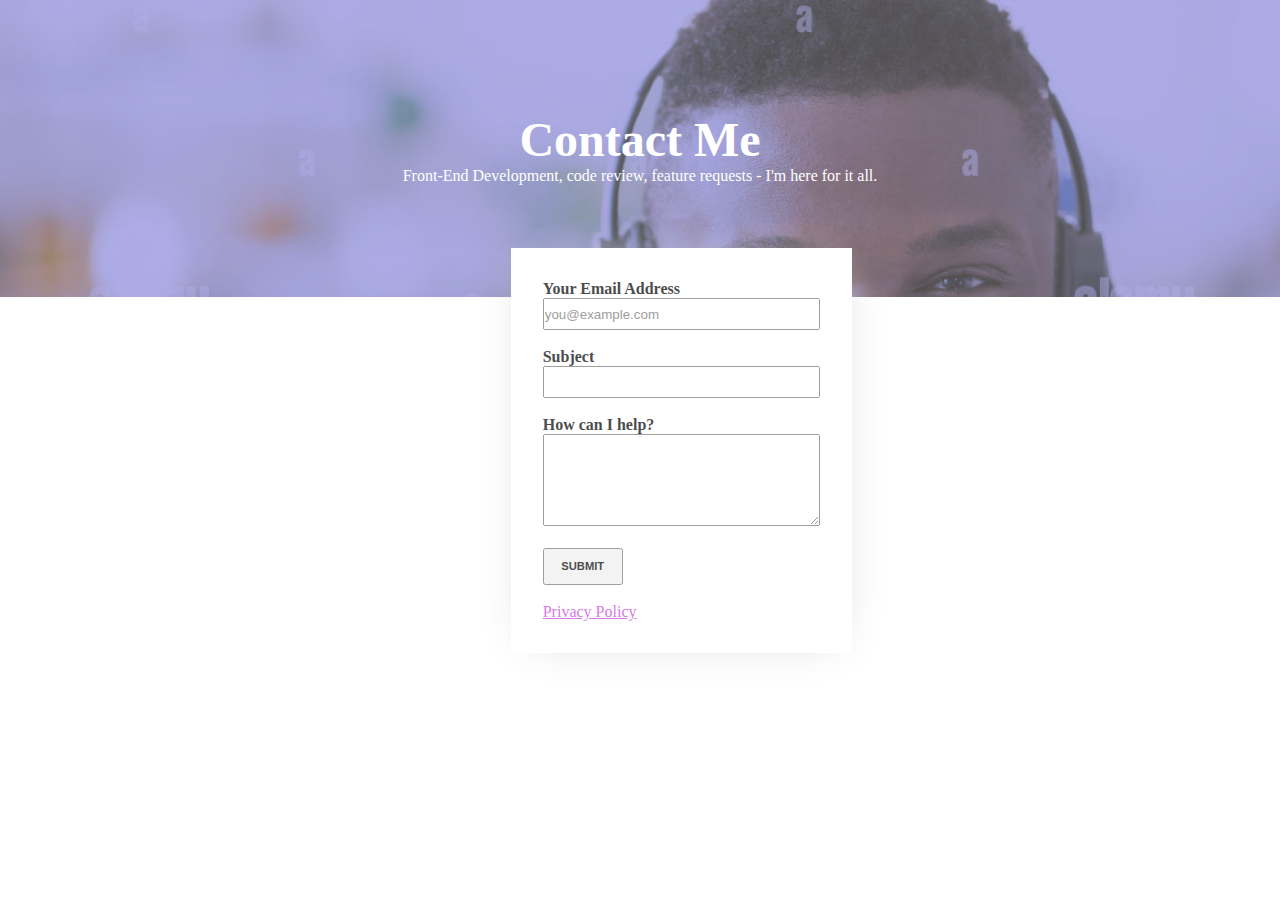
==== contacts.html @ afb9fdd0 "adding files to my github" ====
<!DOCTYPE html>
<html lang="en">
<head>
    <meta charset="UTF-8">
    <meta http-equiv="X-UA-Compatible" content="IE=edge">
    <meta name="viewport" content="width=device-width, initial-scale=1.0">
    <title>Contact</title>
    <link rel="stylesheet" href="./resources/contact.css" type="text/css">
</head>
<body>
    <section class="banner">
        <div>
            <h1>contact me</h1>
            <p>Front-End Development, code review, feature requests - I'm here for it all.</p>
        </div> 
        <section class="form">
            <form action="./html.html" method="post">
                <label for="email">Your Email Address</label>
                <br>
                <input type="text" name="emailaddress" id="email" placeholder="you@example.com" class="box">
                <br><br>
                <label for="subject">Subject</label>
                <br>
                <input type="text" name="topic" id="subject" class="box">
                <br><br>
                <label for="post">How can I help?</label>
                <br>
                <textarea type="text" name="content" id="post" rows="6" cols="30"></textarea>
                <br><br>
                <input type="submit" value="SUBMIT" class="button">
                <br><br>
                <span><a href="#">Privacy Policy</a></span> 
            </form> 
        </section>        
    </section>
    
</body>
</html>
---- resources/contact.css ----
html {
    font-size: 16px;
}
* {
    margin: 0;
    padding: 0;
    box-sizing: border-box;
}

.banner {
    position: relative;
    background-color: rgba(6, 5, 92, 0.479);
    background-image: url(./images/portrait-of-cheerful-african-customer-service-representative-with-headset-TDM8R2.jpg);
    background-repeat: no-repeat;
    background-position: center;
    background-size: cover;
    background-attachment: fixed;
    color: #fff;
    padding: 7rem;
    opacity: 0.7;
    background-blend-mode: overlay;
}

.banner h1 {
    text-transform: capitalize;
    font-size: 3rem;
    color: #ffffff;
}
.banner p {
    color: #ffffff;
}
.banner div {
    text-align: center;
}

form {
    background-color: rgb(255, 255, 255);
    width: 30%;
    padding: 2rem;
    box-shadow: 0.1rem 0.1rem 2.8125rem -1.2rem #b8b5b5;
    margin: 0 auto;
}
.form {
    position: absolute;
    width: 89%;
    top: 15.5rem;

}
label {
    font-weight: 600;
    color: black;
}

.box {
    width: 100%;
    height: 2rem;
}

textarea {
    width: 100%;
}

.button {
    font-size: 0.7rem;
    padding: 0.5rem;
    cursor: pointer;
    width: 5rem;
    height: 2.3rem;
    font-weight: 800;
    
}

span a {
    color: #c343dd;
}
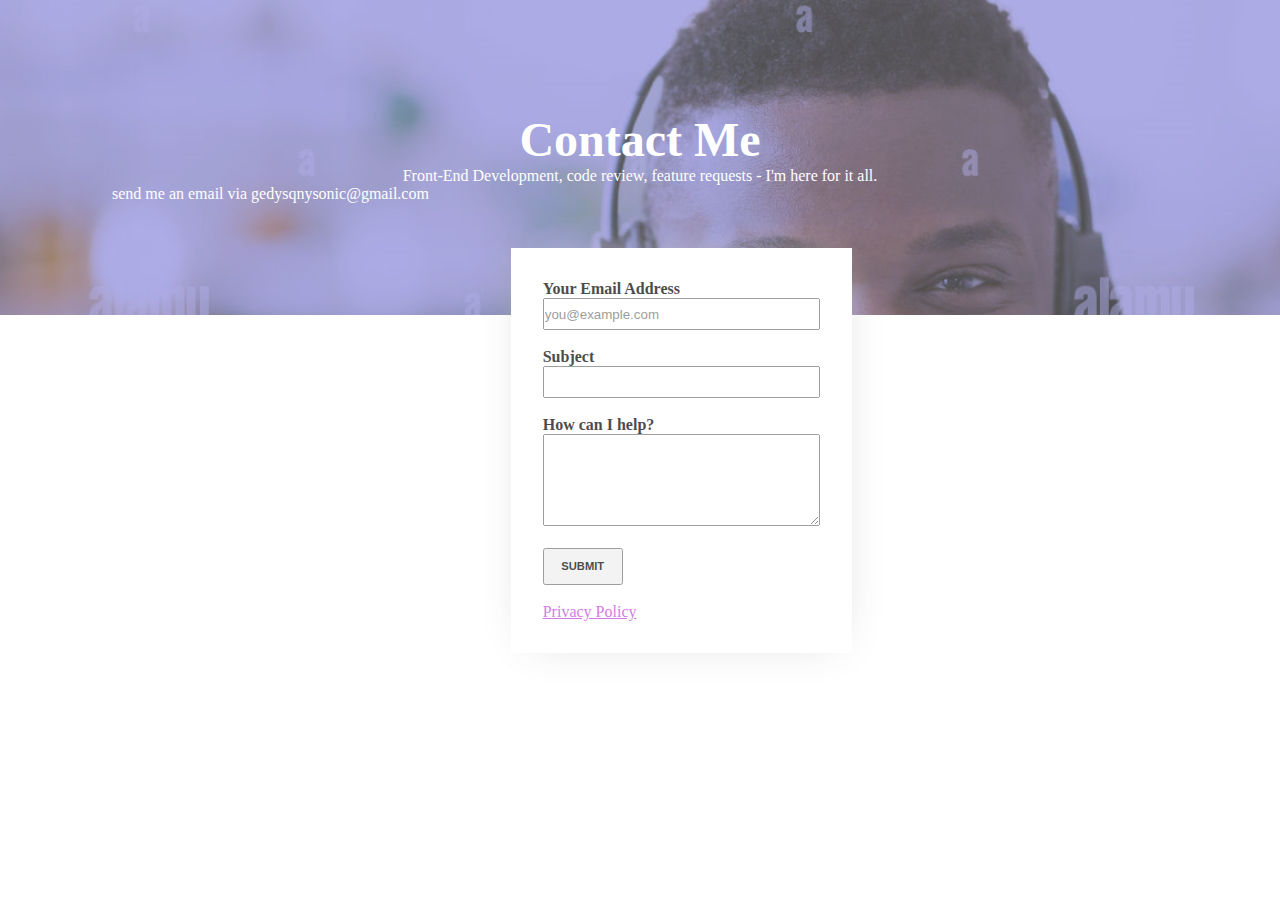
==== commit 5c3a9a1a: "adding email to my page" ====
--- a/contacts.html
+++ b/contacts.html
@@ -31,7 +31,8 @@
                 <br><br>
                 <span><a href="#">Privacy Policy</a></span> 
             </form> 
-        </section>        
+        </section>  
+        <p>send me an email via gedysqnysonic@gmail.com</p>      
     </section>
     
 </body>
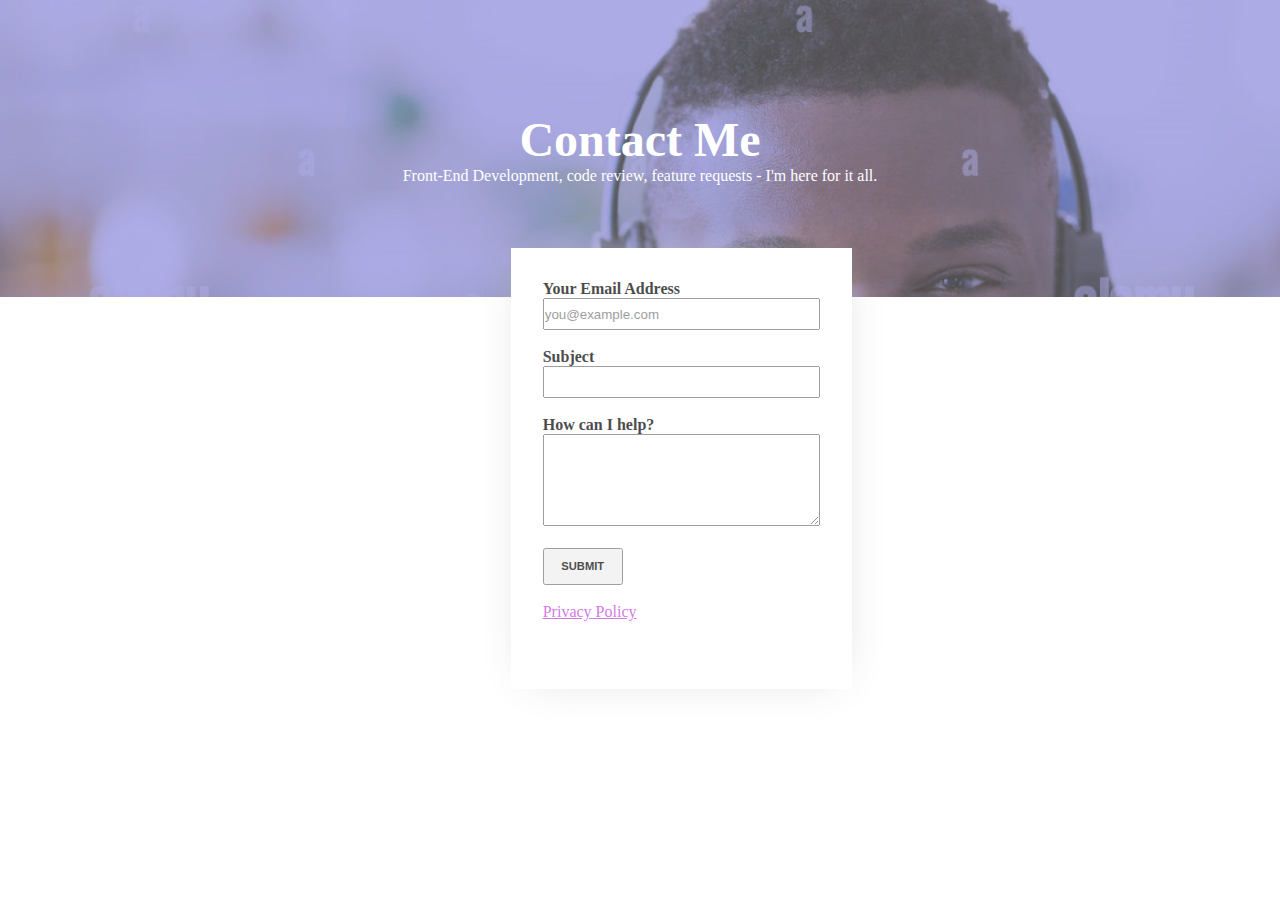
==== commit 0e1eda62: "adding styling to the just written email" ====
--- a/contacts.html
+++ b/contacts.html
@@ -30,9 +30,10 @@
                 <input type="submit" value="SUBMIT" class="button">
                 <br><br>
                 <span><a href="#">Privacy Policy</a></span> 
+                <p>send me an email via gedysqnysonic@gmail.com</p> 
             </form> 
         </section>  
-        <p>send me an email via gedysqnysonic@gmail.com</p>      
+             
     </section>
     
 </body>
--- a/resources/contact.css
+++ b/resources/contact.css
@@ -72,4 +72,8 @@
 
 span a {
     color: #c343dd;
+}
+
+form p {
+    color: rgb(24, 23, 23);
 }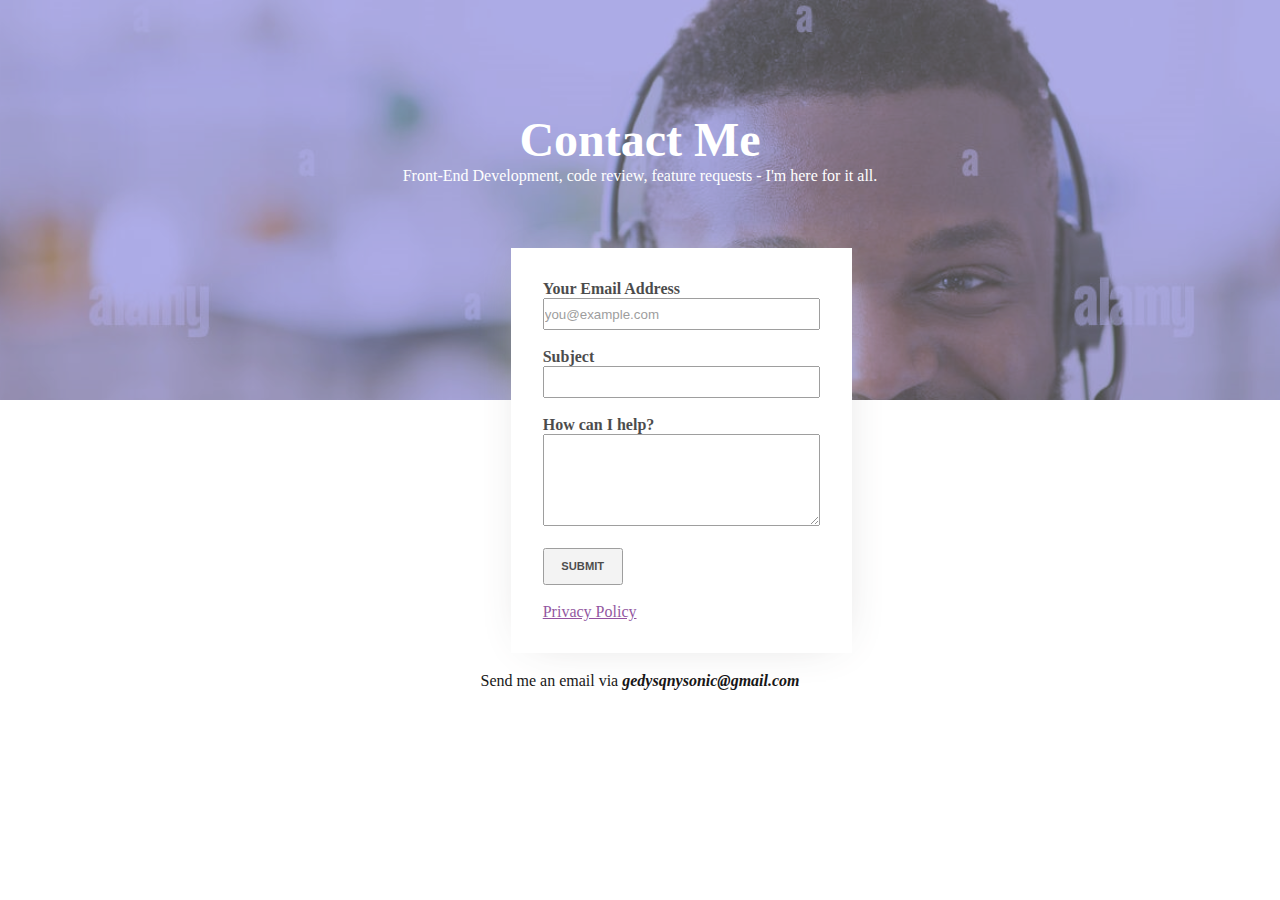
==== commit 09b8cc6c: "positioning the contact email address" ====
--- a/contacts.html
+++ b/contacts.html
@@ -29,12 +29,13 @@
                 <br><br>
                 <input type="submit" value="SUBMIT" class="button">
                 <br><br>
-                <span><a href="#">Privacy Policy</a></span> 
-                <p>send me an email via gedysqnysonic@gmail.com</p> 
+                <span><a href="#">Privacy Policy</a></span>  
             </form> 
         </section>  
-             
     </section>
+    <footer>
+        <p>Send me an email via <span>gedysqnysonic@gmail.com</span></p>
+    </footer>
     
 </body>
 </html>--- a/resources/contact.css
+++ b/resources/contact.css
@@ -19,6 +19,7 @@
     padding: 7rem;
     opacity: 0.7;
     background-blend-mode: overlay;
+    height: 25rem;
 }
 
 .banner h1 {
@@ -71,9 +72,20 @@
 }
 
 span a {
-    color: #c343dd;
+    color: #660a79;
 }
 
-form p {
+footer p {
     color: rgb(24, 23, 23);
+    text-align: center;
+    position: absolute;
+    top: 42rem;
+    z-index: 100;
+    width: 100%;
+    margin: 0 auto;
+}
+
+footer span {
+    font-weight: 900;
+    font-style: italic;
 }